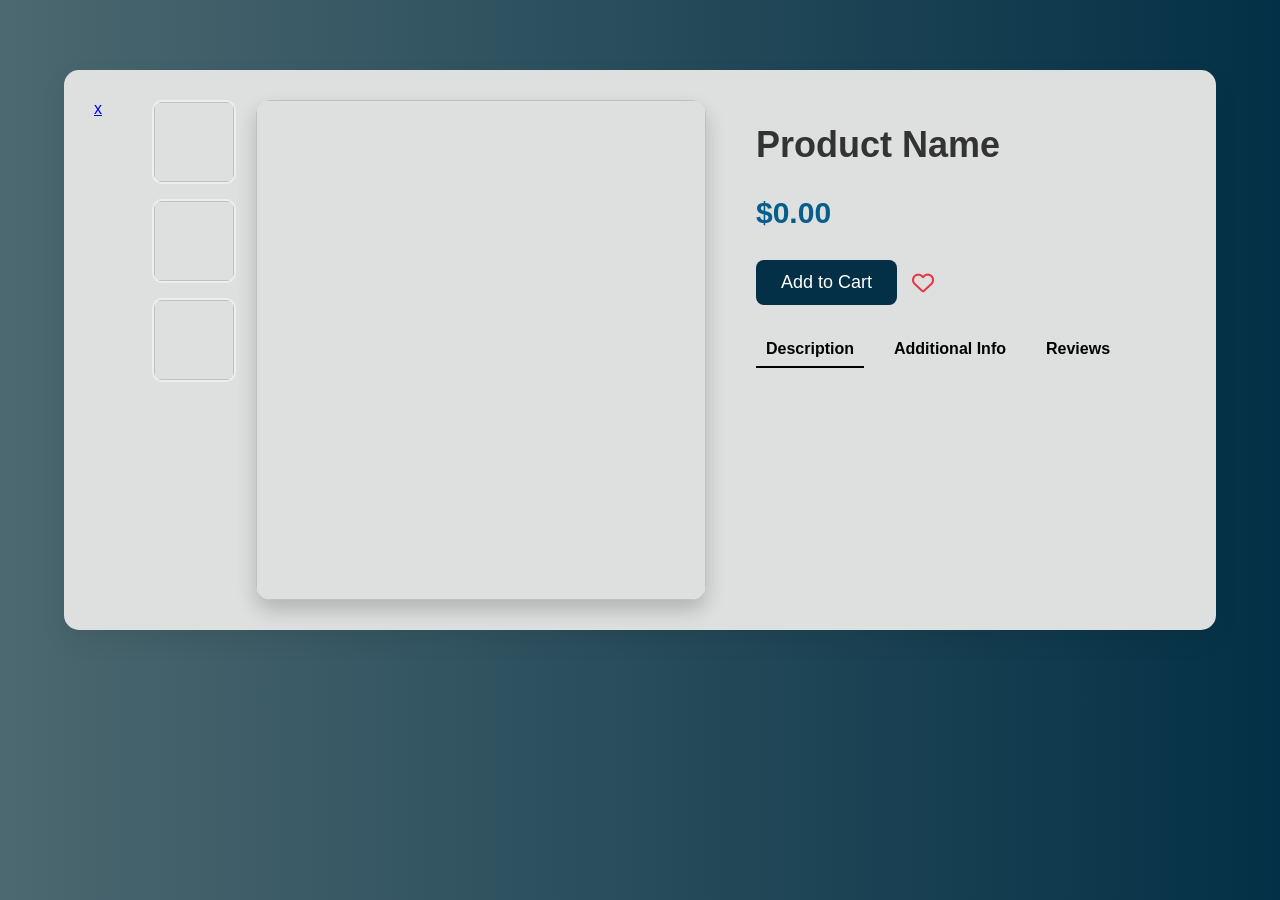
==== desc.html @ bbccf740 "init" ====
<!DOCTYPE html>
<html lang="en">
<head>
  <meta charset="UTF-8">
  <title>Fashion Product</title>
  <link rel="stylesheet" href="css.css">
  <link rel="stylesheet" href="https://cdnjs.cloudflare.com/ajax/libs/font-awesome/6.4.0/css/all.min.css">
  <link rel="stylesheet" href="Bootstrap/bootstrap.css">
</head>
<body>

<div class="container">

  <div class="product-section">
         <a class="text-decoration-none fs-6 fw-bold" href="products.html">x</a>


    <!-- Images -->
    <div class="product-images">
<div class="thumbnails" id="thumbnails">
        <img id="thumb-0" alt="">
        <img id="thumb-1" alt="">
        <img id="thumb-2" alt="">
      </div>
      <div class="main-image">
        <img id="main-img" alt="">
      </div>
    </div>

    <!-- Product Info -->
     <!-- <a href="">x</a> -->
    <div class="product-info">
      <h1 class="product-name">Product Name</h1>
      <p class="product-price">$0.00</p>
      <div class="cart-buttons">
        <!-- <div class="quantity"> -->
          <!-- <button id="minus">-</button> -->
          <!-- <span id="qty">1</span> -->
          <!-- <button id="plus">+</button> -->
        <!-- </div> -->
        <button class="add-cart">Add to Cart</button>
        <i  class="fa-regular fa-heart wishlist data-id" id="fav-count"></i>
      </div>

      <!-- Tabs -->
      <div class="description-btns">
        <button class="active">Description</button>
        <button>Additional Info</button>
        <button>Reviews</button>
      </div>
      <div class="content"></div>

      <!-- Footer SKU & Category -->
      <div class="foot-desc"></div>
    </div>

  </div>

</div>

<script src="j.js"></script>
</body>
</html>
---- css.css ----
/* General Body */
body {
  margin: 0;
  font-family: 'Segoe UI', Tahoma, Geneva, Verdana, sans-serif;
  background: linear-gradient(to right, #4c6870, #033046);
  color: #333;
}

/* Container */
.container{
  width: 90%;
  max-width: 1200px;
  margin: 50px auto;
  padding: 20px;
}

/* Product Section */
.product-section{
  display: flex;
  flex-wrap: wrap;
  gap: 50px;
  background: #dee0e0;
  padding: 30px;
  border-radius: 15px;
  box-shadow: 0 10px 25px rgba(0,0,0,0.08);
  transition: transform 0.3s ease;
}

.product-section:hover{
  transform: translateY(-5px);
}

/* Images */
.product-images{
  display: flex;
  gap: 20px;
}

.thumbnails{
  display: flex;
  flex-direction: column;
  gap: 15px;
}

.thumbnails img{
  width: 80px;
  height: 80px;
  object-fit: cover;
  cursor: pointer;
  border: 2px solid #eee;
  border-radius: 10px;
  transition: all 0.3s ease;
}

.thumbnails img:hover{
  border-color: #033046;
  transform: scale(1.1);
}

.main-image{
  width: 450px;
  height: 500px;
  overflow: hidden;
  border-radius: 15px;
  box-shadow: 0 10px 20px rgba(0,0,0,0.2);
  transition: all 0.3s ease;
}

.main-image img{
  width: 100%;
  height: 100%;
  object-fit: cover;
  transition: transform 0.5s ease;
}

.main-image img:hover{
  transform: scale(1.05);
}

/* Product Info */
.product-info{
  flex: 1;
  min-width: 300px;
}

.product-name{
  font-size: 36px;
  margin-bottom: 10px;
}

.product-price{
  font-size: 30px;
  color: #075e8a;
  margin-bottom: 20px;
  font-weight: bold;
}

/* Cart Buttons */
.cart-buttons{
  margin-top: 30px;
  display: flex;
  align-items: center;
  gap: 15px;
  margin-bottom: 30px;
}

.cart-buttons .quantity{
  display: flex;
  align-items: center;
  gap: 5px;
}

.cart-buttons .quantity button{
  padding: 5px 12px;
  font-size: 18px;
  cursor: pointer;
  border: 1px solid #ccc;
  background: #f7f7f7;
  border-radius: 5px;
  transition: 0.3s ease;
}

.cart-buttons .quantity button:hover{
  background: #00cbe6;
  color: #fff;
  border-color: #00c4e6;
}

.cart-buttons .add-cart{
  padding: 12px 25px;
  background: #033046;
  color: #fff;
  font-size: large;
  border: none;
  border-radius: 8px;
  cursor: pointer;
  transition: all 0.3s ease;
}

.cart-buttons .add-cart:hover{
  transform: scale(1.05);
  background: #3d5d72;
}

.wishlist{
  font-size: 28px;
  cursor: pointer;
  color: #e63946;
  transition: transform 0.3s ease;
}

.wishlist:hover{
  transform: scale(1.2);
}

/* Tabs */
.description-btns{
  display: flex;
  gap: 20px;
  margin-bottom: 15px;
}

.description-btns button{
  border: none;
  background: none;
  padding: 5px 10px;
  cursor: pointer;
  position: relative;
  font-weight: bold;
  font-size: 16px;
}

.description-btns button::after{
  content: "";
  position: absolute;
  left: 0;
  bottom: -5px;
  width: 0;
  height: 2px;
  background: black;
  transition: width 0.3s ease;
}

.description-btns button.active::after{
  width: 100%;
}

/* Content */
.content{
  line-height: 1.6;
  padding-bottom: 15px;
  transition: opacity 0.5s ease;
  opacity: 0;
}

.content.show{
  opacity: 1;
}

/* Footer SKU & Category */
.foot-desc{
  margin-top: 20px;
  font-size: 14px;
  color: #666;
}

/* Responsive */
@media(max-width: 1000px){
  .product-section{
    flex-direction: column;
    align-items: center;
  }

  .main-image{
    width: 90%;
    height: 400px;
  }

  .thumbnails img{
    width: 60px;
    height: 60px;
  }
}


.add-cart.added {
  background: #222;
  color: #fff;
  transform: scale(1.05);
}

.wishlist {
  cursor: pointer;
  font-size: 22px;
  transition: 0.3s;
}

.wishlist.fa-solid {
  color: #e63946;
  transform: scale(1.2);
}
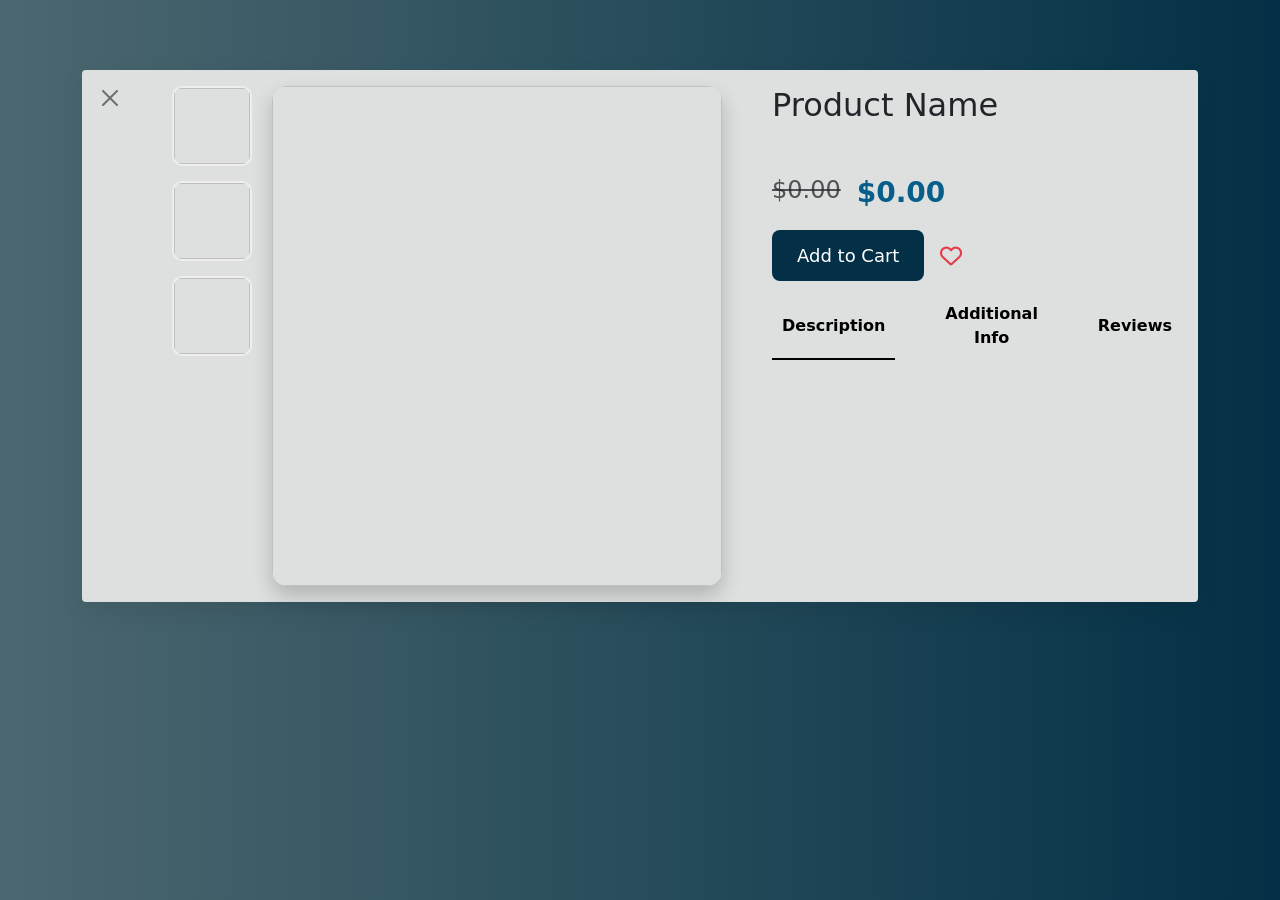
==== commit d85647a9: "card" ====
--- a/desc.html
+++ b/desc.html
@@ -11,9 +11,8 @@
 
 <div class="container">
 
-  <div class="product-section">
-         <a class="text-decoration-none fs-6 fw-bold" href="products.html">x</a>
-
+  <div class="product-section d-flex gap-30 rounded-1 p-3">
+         <a class="text-decoration-none btn fs-6 fw-bold btn-close" aria-label="Close" href="index.html"></a>
 
     <!-- Images -->
     <div class="product-images">
@@ -30,15 +29,18 @@
     <!-- Product Info -->
      <!-- <a href="">x</a> -->
     <div class="product-info">
-      <h1 class="product-name">Product Name</h1>
-      <p class="product-price">$0.00</p>
-      <div class="cart-buttons">
-        <!-- <div class="quantity"> -->
-          <!-- <button id="minus">-</button> -->
-          <!-- <span id="qty">1</span> -->
-          <!-- <button id="plus">+</button> -->
-        <!-- </div> -->
-        <button class="add-cart">Add to Cart</button>
+      <h1 class="product-name fs-2 mb-5">Product Name</h1>
+      <div class="d-flex">
+      <span class="text-decoration-line-through text-muted oldprice fs-4 me-3">$0.00</span>
+      <p class="product-price mb-3 fs-3 fw-bold">$0.00</p>
+      </div>
+      <div class="cart-buttons  d-flex align-items-center mb-3">
+        <!-- <div class="quantity">
+          <button id="minus">-</button>
+          <span id="qty">1</span>
+          <button id="plus">+</button>
+        </div> -->
+        <button class="add-cart me-3">Add to Cart</button>
         <i  class="fa-regular fa-heart wishlist data-id" id="fav-count"></i>
       </div>
 
--- a/css.css
+++ b/css.css
@@ -83,26 +83,12 @@
   min-width: 300px;
 }
 
-.product-name{
-  font-size: 36px;
-  margin-bottom: 10px;
-}
 
 .product-price{
-  font-size: 30px;
   color: #075e8a;
-  margin-bottom: 20px;
-  font-weight: bold;
 }
 
 /* Cart Buttons */
-.cart-buttons{
-  margin-top: 30px;
-  display: flex;
-  align-items: center;
-  gap: 15px;
-  margin-bottom: 30px;
-}
 
 .cart-buttons .quantity{
   display: flex;
